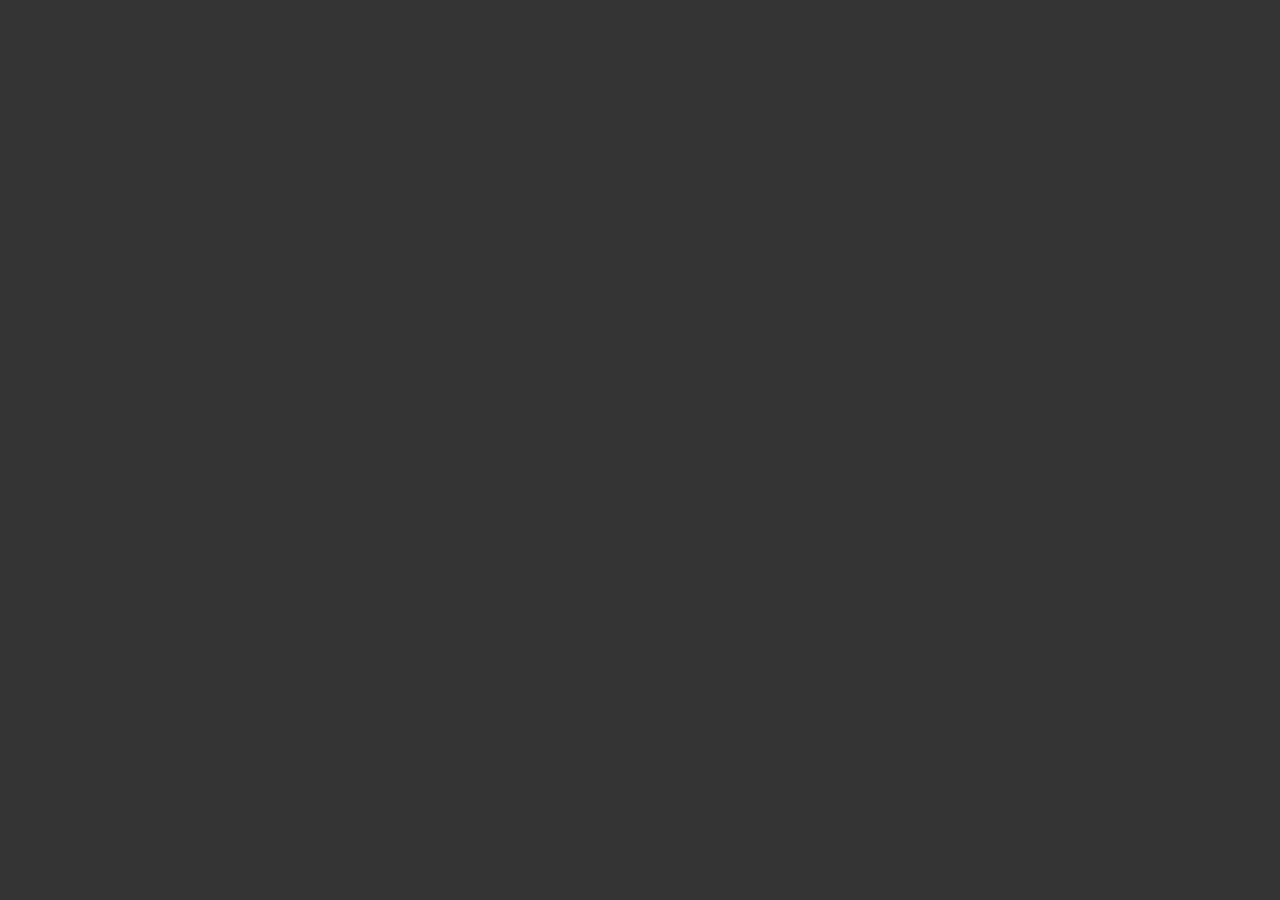
==== index.html @ 628dcb49 "Add files via upload" ====
<!DOCTYPE html>
<html lang="en">
<head>
    <meta charset="UTF-8">
    <meta http-equiv="X-UA-Compatible" content="IE=edge">
    <meta name="viewport" content="width=device-width, initial-scale=1.0">
    <link rel="stylesheet" type="text/css" href="style.css">
    <link rel="icon" type="image/x-icon" href="/favicon.ico">
    <title></title>
</head>
<body>
  <meta http-equiv="refresh" content="delay_time; URL=MooManisLoud.github.io/home" />
</body>
</html>
---- style.css ----
html, body {
    width: 100;
    height: 100;
}

a {
    text-decoration: none; /* Removes underline */
    color: white; /* Sets text color to white */
  }

  body {
    background-color: #333333;
    font-family: 'Montserrat', sans-serif;
    color: white;
  }

  nav {
    background-color: #333;
    overflow: hidden;
    display: flex;
    justify-content: space-between;
    align-items: center;
    padding: 0 20px;
  }
  
  nav .logo {
    height: 50px;
    
  }
  
  nav ul {
    list-style-type: none;
    margin: 0;
    padding: 0;
    display: flex;
  }
  
  nav li {
    margin: 0 10px;
  }
  
  nav li a {
    display: block;
    color: white;
    text-align: center;
    padding: 14px 16px;
    text-decoration: none;
  }
  
  nav li a:hover {
    background-color: #111;
  }

  .popup {
    position: fixed;
    top: 50%;
    left: 50%;
    transform: translate(-50%, -50%);
    background-color: #fff;
    border: 2px solid #000;
    padding: 20px;
    width: 400px;
    text-align: center;
    box-shadow: 0 0 10px rgba(0, 0, 0, 0.3);
    z-index: 9999;
    
  }
  
  .close-button {
    background-color: #000;
    color: #fff;
    border: none;
    padding: 10px 20px;
    margin-top: 20px;
    cursor: pointer;
  }
  
  .popup {
    position: fixed;
    top: 50%;
    left: 50%;
    transform: translate(-50%, -50%);
    background-color: #fff;
    border: 2px solid #000;
    padding: 20px;
    width: 400px;
    text-align: center;
    box-shadow: 0 0 10px rgba(0, 0, 0, 0.3);
    z-index: 9999;
    opacity: 1;
    transition: opacity 0.3s ease-in-out;
  }
  
  .popup.closed {
    opacity: 0;
  }
  
  .close-button {
    background-color: #000;
    color: #fff;
    border: none;
    padding: 10px 20px;
    margin-top: 20px;
    cursor: pointer;
  }

  .buttonstyle {
    background-color: #000;
    color: #fff;
    border: none;
    padding: 10px 20px;
    margin-top: 20px;
    cursor: pointer;
  }

  .bottom {
    position: fixed;
    left: 0;
    bottom: 0;
    width: 100%;
    color: rgb(104, 105, 104);
    text-align: center;
    padding: 10px;
    font-size: 16px;
    font-family: Arial, sans-serif;
  }
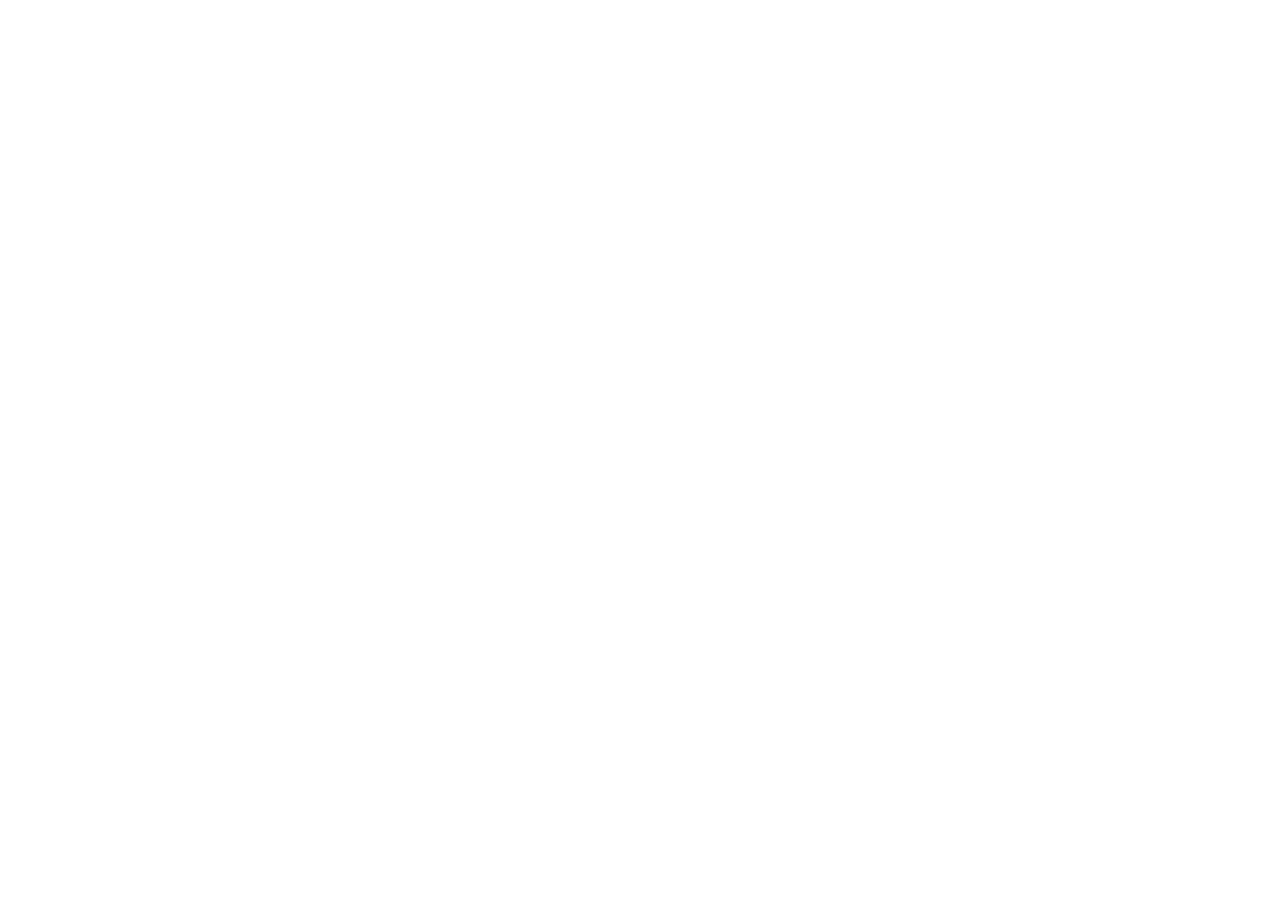
==== commit ae0a8c36: "Update index.html" ====
--- a/index.html
+++ b/index.html
@@ -6,9 +6,9 @@
     <meta name="viewport" content="width=device-width, initial-scale=1.0">
     <link rel="stylesheet" type="text/css" href="style.css">
     <link rel="icon" type="image/x-icon" href="/favicon.ico">
+    <meta http-equiv="refresh" content="0; URL=https://moomanisloud.github.io/home" />
     <title></title>
 </head>
 <body>
-  <meta http-equiv="refresh" content="delay_time; URL=MooManisLoud.github.io/home" />
 </body>
-</html>+</html>
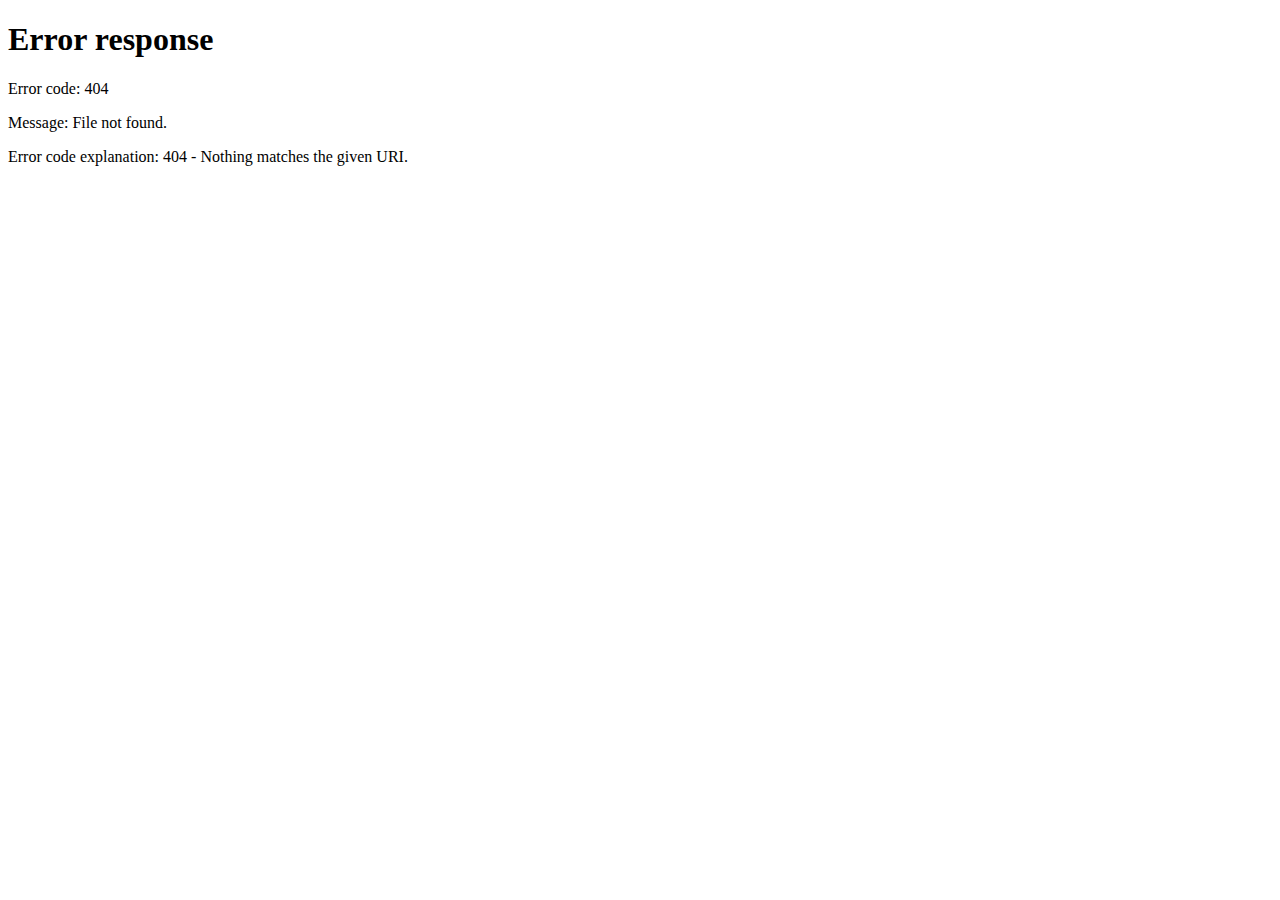
==== commit 97dcd659: "Add files via upload" ====
--- a/index.html
+++ b/index.html
@@ -5,10 +5,13 @@
     <meta http-equiv="X-UA-Compatible" content="IE=edge">
     <meta name="viewport" content="width=device-width, initial-scale=1.0">
     <link rel="stylesheet" type="text/css" href="style.css">
-    <link rel="icon" type="image/x-icon" href="/favicon.ico">
-    <meta http-equiv="refresh" content="0; URL=https://moomanisloud.github.io/home" />
+    <meta http-equiv="refresh" content="0; URL=MooManisLoud.github.io/home" />
+    <link rel="apple-touch-icon" sizes="180x180" href="/apple-touch-icon.png">
+<link rel="icon" type="image/png" sizes="32x32" href="/favicon-32x32.png">
+<link rel="icon" type="image/png" sizes="16x16" href="/favicon-16x16.png">
+<link rel="manifest" href="/site.webmanifest">
     <title></title>
 </head>
 <body>
 </body>
-</html>
+</html>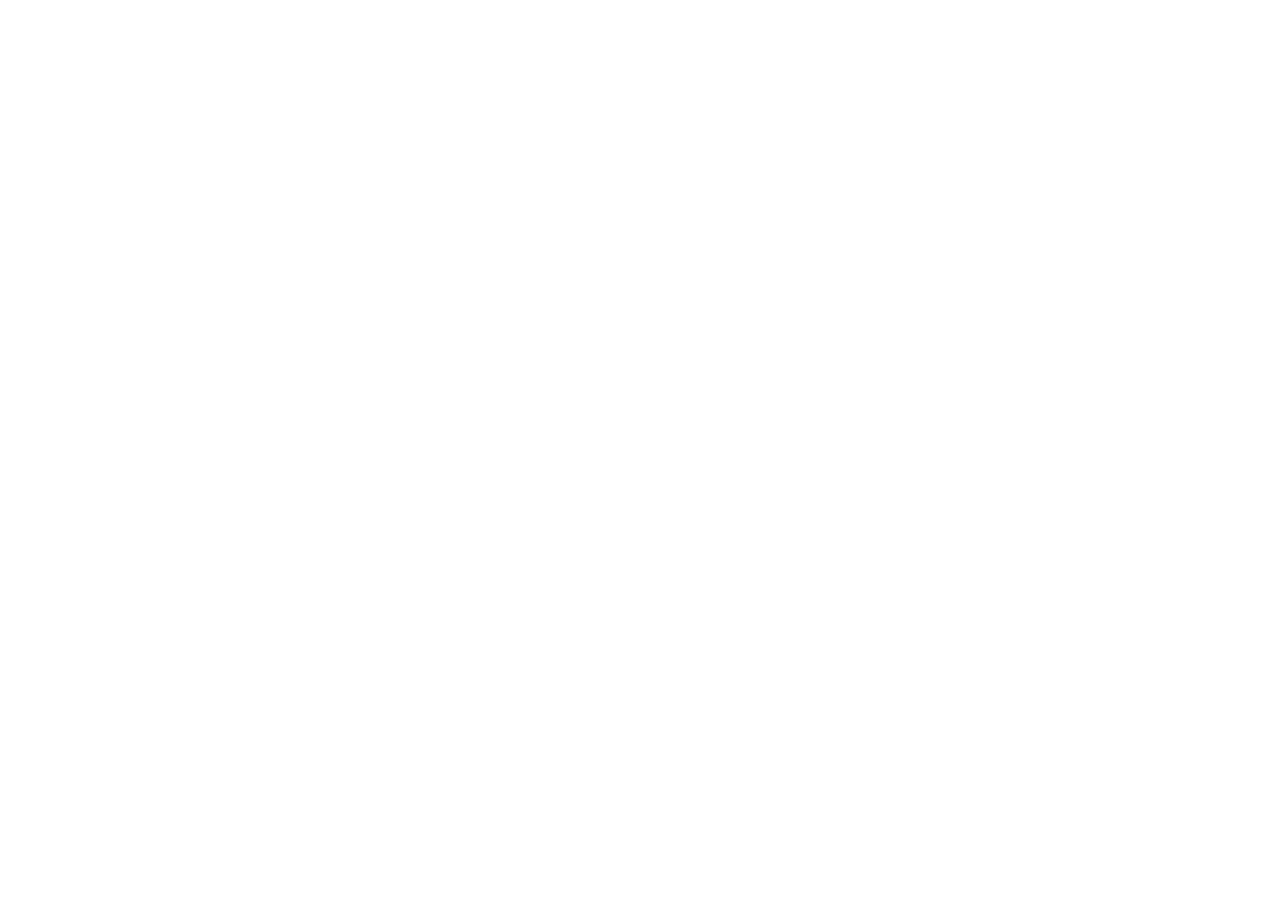
==== commit b874ecf8: "Add files via upload" ====
--- a/index.html
+++ b/index.html
@@ -5,11 +5,7 @@
     <meta http-equiv="X-UA-Compatible" content="IE=edge">
     <meta name="viewport" content="width=device-width, initial-scale=1.0">
     <link rel="stylesheet" type="text/css" href="style.css">
-    <meta http-equiv="refresh" content="0; URL=MooManisLoud.github.io/home" />
-    <link rel="apple-touch-icon" sizes="180x180" href="/apple-touch-icon.png">
-<link rel="icon" type="image/png" sizes="32x32" href="/favicon-32x32.png">
-<link rel="icon" type="image/png" sizes="16x16" href="/favicon-16x16.png">
-<link rel="manifest" href="/site.webmanifest">
+    <meta http-equiv="refresh" content="0; URL=https://moomanisloud.github.io/home" />
     <title></title>
 </head>
 <body>
